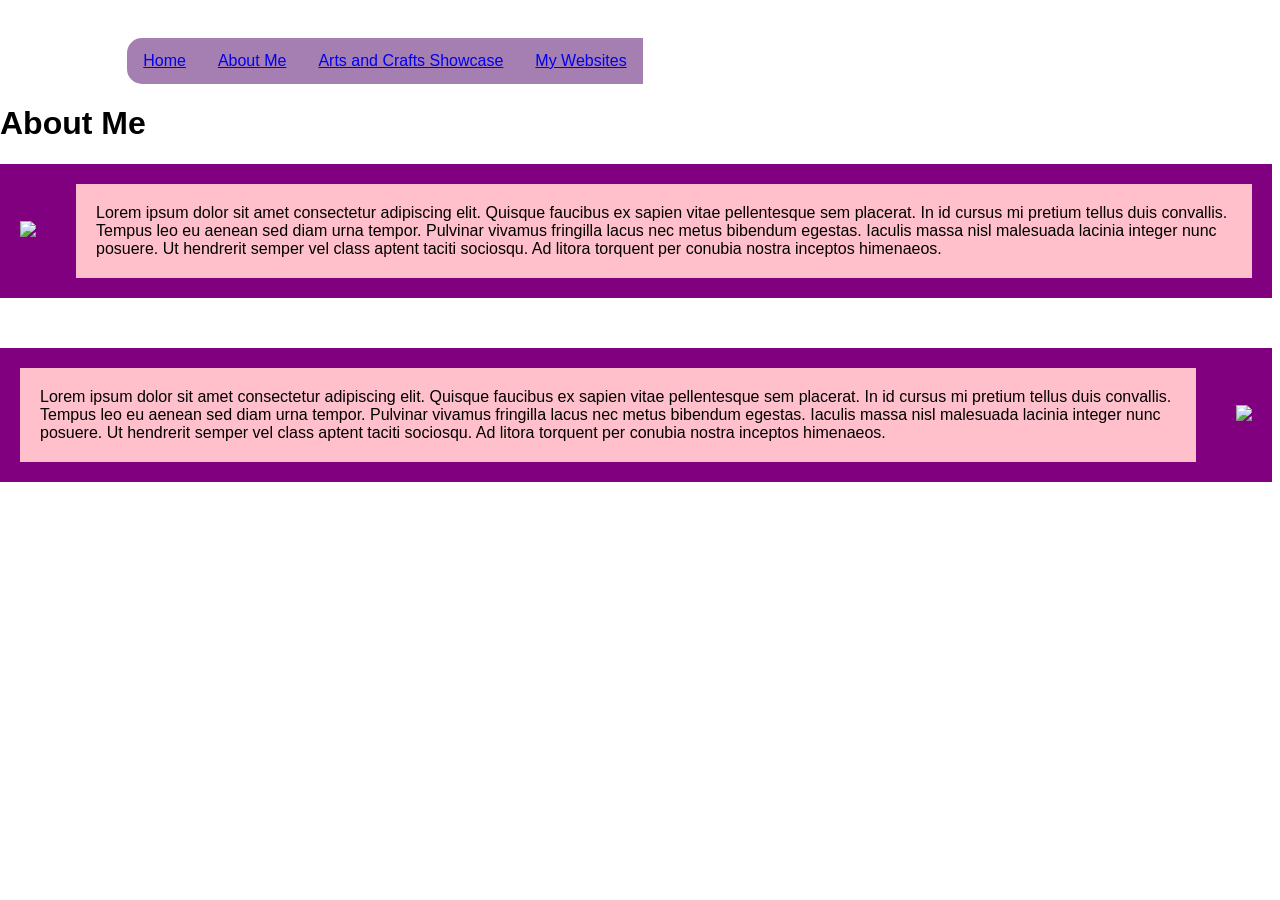
==== aboutme.html @ ec57b125 "IDKDAWIALIUV" ====
<!DOCTYPE html>
<html>
  <head>
    <meta charset="utf-8" />
    <title>Final Project - About Me</title>
    <link href="style.css" rel="stylesheet" type="text/css" />
    <style>
      /* Styling Only Related To THIS Page */
      .parent-flex {
        display: flex;
        background-color: purple;
        align-items: center;
        justify-content: space-around;
        margin-bottom: 50px;
      }

      .parent-flex img {
        width: 150px;
        padding: 20px;
      }
      .child-flex p {
        background-color: pink;
        padding: 20px;
        margin: 20px;
      }
    </style>
  </head>
  <body>
    <!-- ⬆⬆⬆⬆ Nav Bar -->
    <ul>
      <li><a href="index.html">Home</a></li>
      <li><a class="active" href="aboutme.html">About Me</a></li>
      <li><a href="art.html">Arts and Crafts Showcase</a></li>
      <li><a href="resume.html">My Websites</a></li>
    </ul>

    <!-- ⬇⬇⬇⬇⬇⬇ Main Page Content -->
    <h1>About Me</h1>
    <div class="parent-flex">
      <div class="child-flex">
        <img
          src="images/HeartIcons.jpeg"
        />
      </div>
      <div class="child-flex">
        <p>
          Lorem ipsum dolor sit amet consectetur adipiscing elit. Quisque
          faucibus ex sapien vitae pellentesque sem placerat. In id cursus mi
          pretium tellus duis convallis. Tempus leo eu aenean sed diam urna
          tempor. Pulvinar vivamus fringilla lacus nec metus bibendum egestas.
          Iaculis massa nisl malesuada lacinia integer nunc posuere. Ut
          hendrerit semper vel class aptent taciti sociosqu. Ad litora torquent
          per conubia nostra inceptos himenaeos.
        </p>
      </div>
    </div>
    <div class="parent-flex">
      <div class="child-flex">
        <p>
          Lorem ipsum dolor sit amet consectetur adipiscing elit. Quisque
          faucibus ex sapien vitae pellentesque sem placerat. In id cursus mi
          pretium tellus duis convallis. Tempus leo eu aenean sed diam urna
          tempor. Pulvinar vivamus fringilla lacus nec metus bibendum egestas.
          Iaculis massa nisl malesuada lacinia integer nunc posuere. Ut
          hendrerit semper vel class aptent taciti sociosqu. Ad litora torquent
          per conubia nostra inceptos himenaeos.
        </p>
      </div>
      <div class="child-flex">
        <img
          src="images/VibeyTunes.png"
        />
      </div>
    </div>
  </body>
</html>
---- style.css ----
/* Styling Only Related To ALL Pages */

body {
  padding-top: 30px;
  margin-left: 0px;
  font-family: "Comic Sans MS", "Comic Sans", cursive, sans-serif;
}
/* ⬆⬆⬆⬆ Nav Bar Styling 
~~~~~ Taken From: 
https://www.w3schools.com/css/css_navbar_horizontal.asp */
ul {
  list-style-type: none;
  margin: auto;
  padding: 0;
  overflow: hidden;
  top: 0;
  width: 80%;
  z-index: 999;
  border-radius: 15px;
}

li {
  float: left;
}

li a {
  display: block;
  text-align: center;
  padding: 14px 16px;
  background-color: rgba(77, 0, 100, 0.5);
}

li a:hover:not(.active) {
  background-color: rgba(128, 0, 128, 0.75);
}

.active {
  background-color: rgba(0, 128, 0, 0.);
}
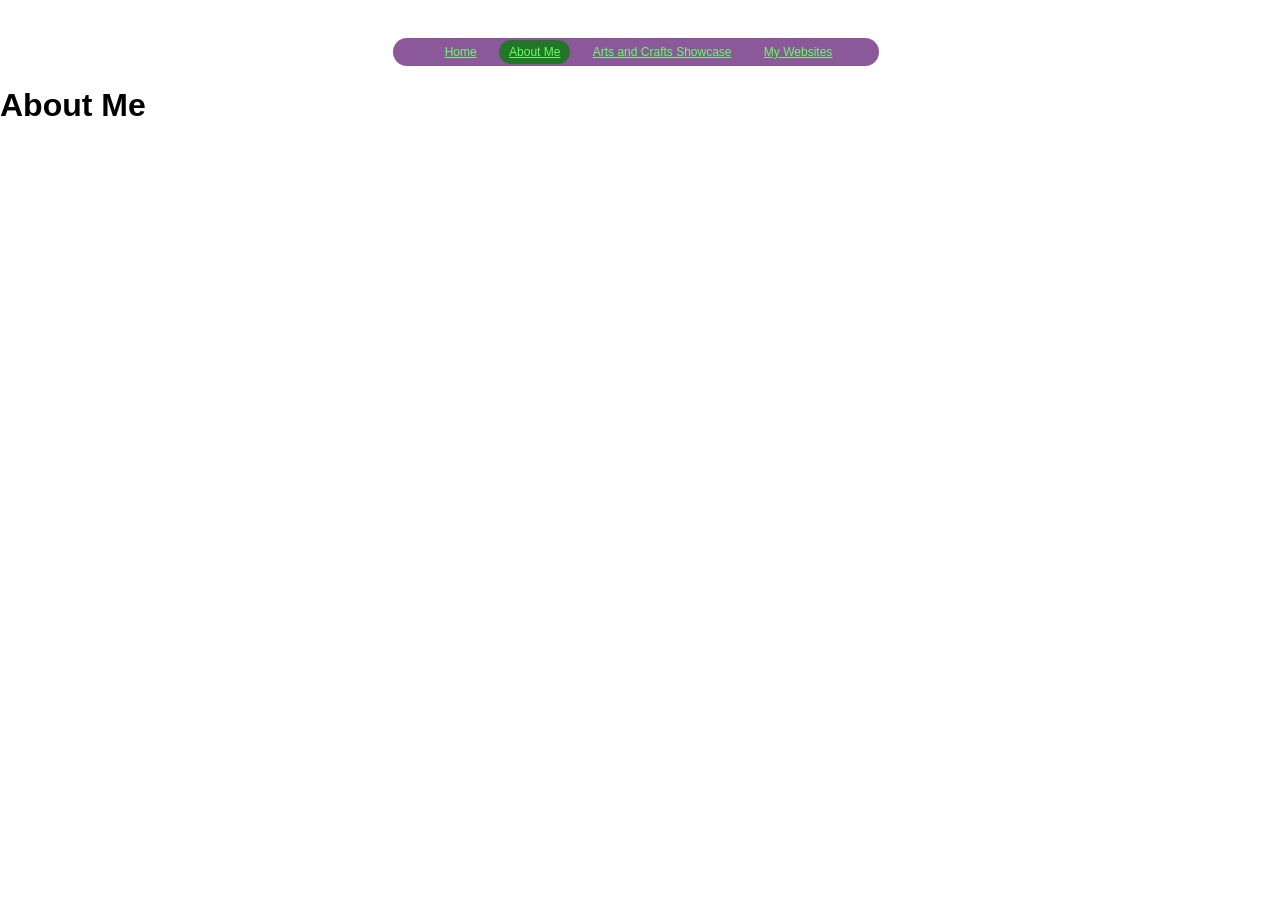
==== commit bc79be35: "azeds mgc" ====
--- a/aboutme.html
+++ b/aboutme.html
@@ -6,23 +6,9 @@
     <link href="style.css" rel="stylesheet" type="text/css" />
     <style>
       /* Styling Only Related To THIS Page */
-      .parent-flex {
-        display: flex;
-        background-color: purple;
-        align-items: center;
-        justify-content: space-around;
-        margin-bottom: 50px;
-      }
 
-      .parent-flex img {
-        width: 150px;
-        padding: 20px;
-      }
-      .child-flex p {
-        background-color: pink;
-        padding: 20px;
-        margin: 20px;
-      }
+      
+
     </style>
   </head>
   <body>
@@ -36,41 +22,6 @@
 
     <!-- ⬇⬇⬇⬇⬇⬇ Main Page Content -->
     <h1>About Me</h1>
-    <div class="parent-flex">
-      <div class="child-flex">
-        <img
-          src="images/HeartIcons.jpeg"
-        />
-      </div>
-      <div class="child-flex">
-        <p>
-          Lorem ipsum dolor sit amet consectetur adipiscing elit. Quisque
-          faucibus ex sapien vitae pellentesque sem placerat. In id cursus mi
-          pretium tellus duis convallis. Tempus leo eu aenean sed diam urna
-          tempor. Pulvinar vivamus fringilla lacus nec metus bibendum egestas.
-          Iaculis massa nisl malesuada lacinia integer nunc posuere. Ut
-          hendrerit semper vel class aptent taciti sociosqu. Ad litora torquent
-          per conubia nostra inceptos himenaeos.
-        </p>
-      </div>
-    </div>
-    <div class="parent-flex">
-      <div class="child-flex">
-        <p>
-          Lorem ipsum dolor sit amet consectetur adipiscing elit. Quisque
-          faucibus ex sapien vitae pellentesque sem placerat. In id cursus mi
-          pretium tellus duis convallis. Tempus leo eu aenean sed diam urna
-          tempor. Pulvinar vivamus fringilla lacus nec metus bibendum egestas.
-          Iaculis massa nisl malesuada lacinia integer nunc posuere. Ut
-          hendrerit semper vel class aptent taciti sociosqu. Ad litora torquent
-          per conubia nostra inceptos himenaeos.
-        </p>
-      </div>
-      <div class="child-flex">
-        <img
-          src="images/VibeyTunes.png"
-        />
-      </div>
-    </div>
+    
   </body>
 </html>
--- a/style.css
+++ b/style.css
@@ -10,24 +10,30 @@
 https://www.w3schools.com/css/css_navbar_horizontal.asp */
 ul {
   list-style-type: none;
-  margin: auto;
-  padding: 0;
   overflow: hidden;
   top: 0;
-  width: 80%;
+  width: fit-content;
   z-index: 999;
   border-radius: 15px;
+  margin: auto;
+  font-size: 12px;
+  background-color: rgba(77, 0, 100, 0.65);
+  padding-right: 30px;
 }
 
-li {
-  float: left;
+li{
+  display: inline-block;
+  padding: 2px;
+  margin-right: 5px;
 }
+
 
 li a {
   display: block;
   text-align: center;
-  padding: 14px 16px;
-  background-color: rgba(77, 0, 100, 0.5);
+  padding: 5px 10px;
+  color: rgb(102, 255, 102);
+  border-radius: 15px;
 }
 
 li a:hover:not(.active) {
@@ -35,6 +41,6 @@
 }
 
 .active {
-  background-color: rgba(0, 128, 0, 0.);
+  background-color: rgba(0, 128, 0, 0.75);
 }
 
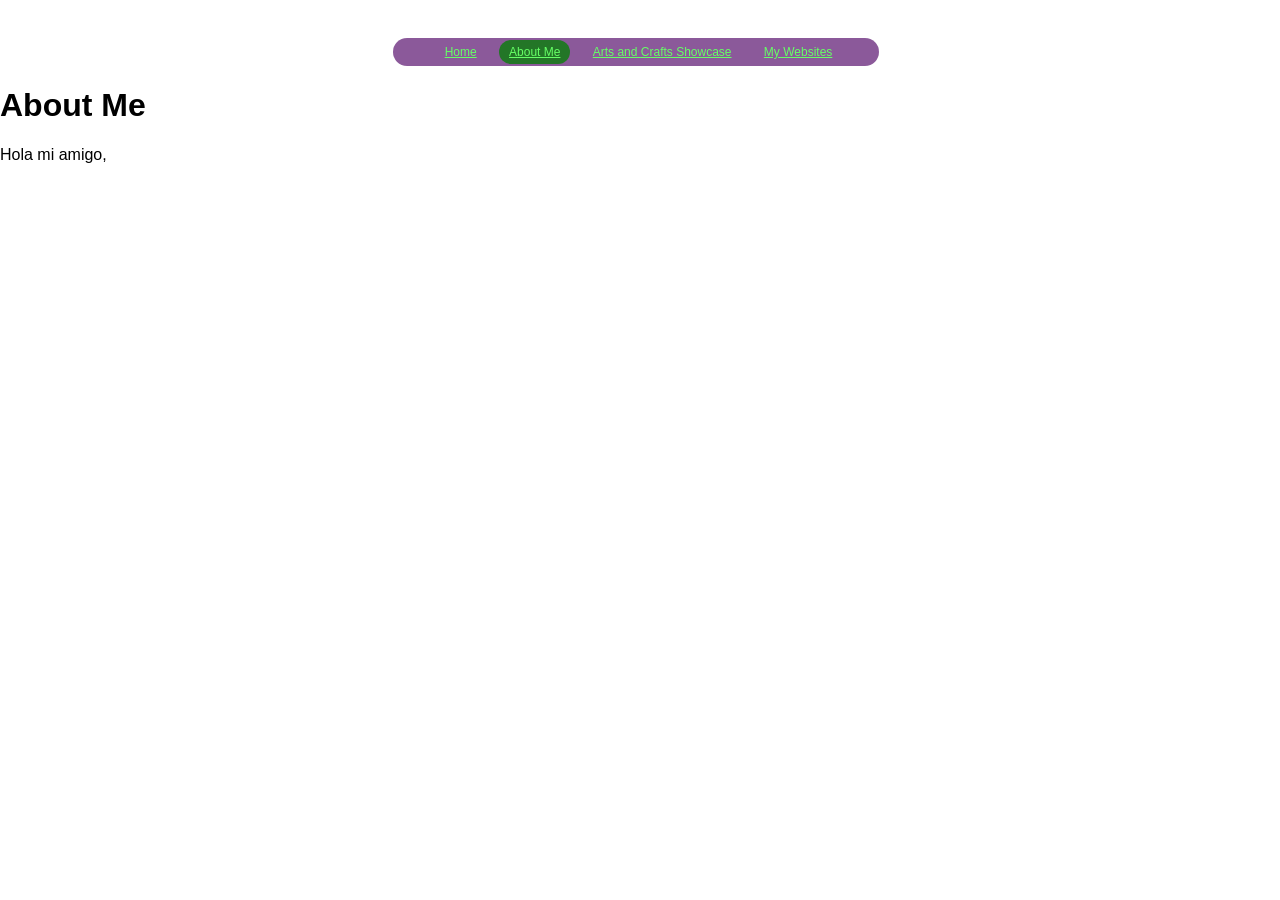
==== commit c439d4e8: "ABGVE:IAUSVEP:I" ====
--- a/aboutme.html
+++ b/aboutme.html
@@ -23,5 +23,7 @@
     <!-- ⬇⬇⬇⬇⬇⬇ Main Page Content -->
     <h1>About Me</h1>
     
+    <p>Hola mi amigo, </p>
+
   </body>
 </html>
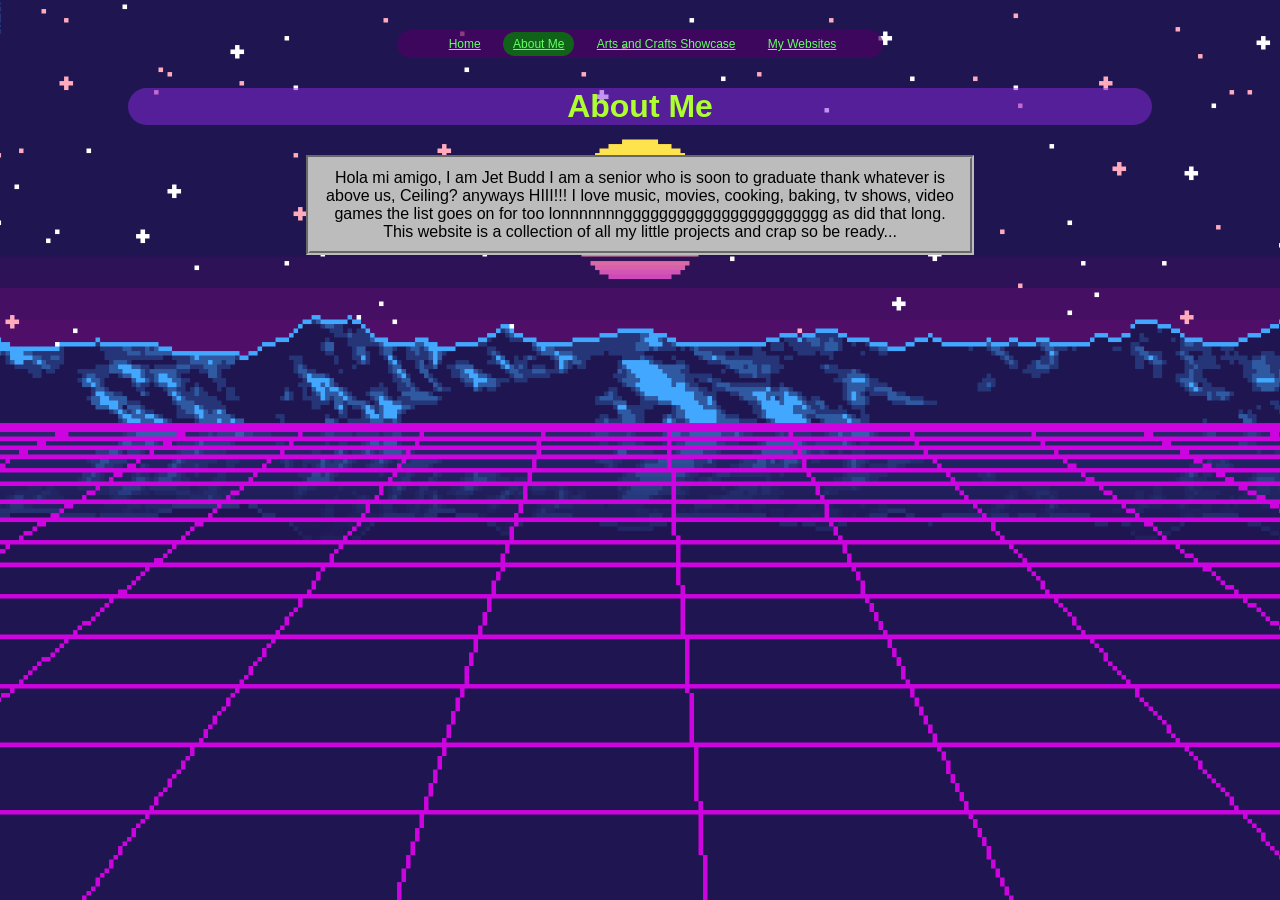
==== commit 8d374060: "I did enough, not alot but enough" ====
--- a/aboutme.html
+++ b/aboutme.html
@@ -7,7 +7,36 @@
     <style>
       /* Styling Only Related To THIS Page */
 
+      body {
+        margin: auto;
+        text-align: center;
+        background-image: url(retro-pixel-landscape-background-0g0dpo6tlg0pbmfp.gif);
+        background-size: cover;
+        background-repeat: no-repeat;
+        background-position: center;
+        background-attachment: fixed;
+      }
+
+      p {
+        margin: auto;
+        width:50%;
+        border-style: groove;
+        border-width: 4px;
+        padding: 10px;
+        background-color: rgb(188, 188, 188);
+        border-color: rgb(188, 188, 188);
+      }
       
+      h1{
+        background-color: rgba(137, 43, 226, 0.5);
+        width: 80%;
+        text-align: center;
+        margin: auto;
+        margin-bottom: 30px;
+        color: greenyellow;
+        margin-top: 30px;
+        border-radius: 150px;
+      }
 
     </style>
   </head>
@@ -21,9 +50,13 @@
     </ul>
 
     <!-- ⬇⬇⬇⬇⬇⬇ Main Page Content -->
-    <h1>About Me</h1>
+    <h1>About       Me</h1>
     
-    <p>Hola mi amigo, </p>
+    <p>Hola mi amigo, I am Jet Budd I am a senior who is soon to graduate
+      thank whatever is above us, Ceiling? anyways HIII!!! I love
+      music, movies, cooking, baking, tv shows, video games the list goes on for too lonnnnnnnggggggggggggggggggggggg
+      as did that long. This website is a collection of all my little projects and crap so be ready...
+    </p>
 
   </body>
 </html>
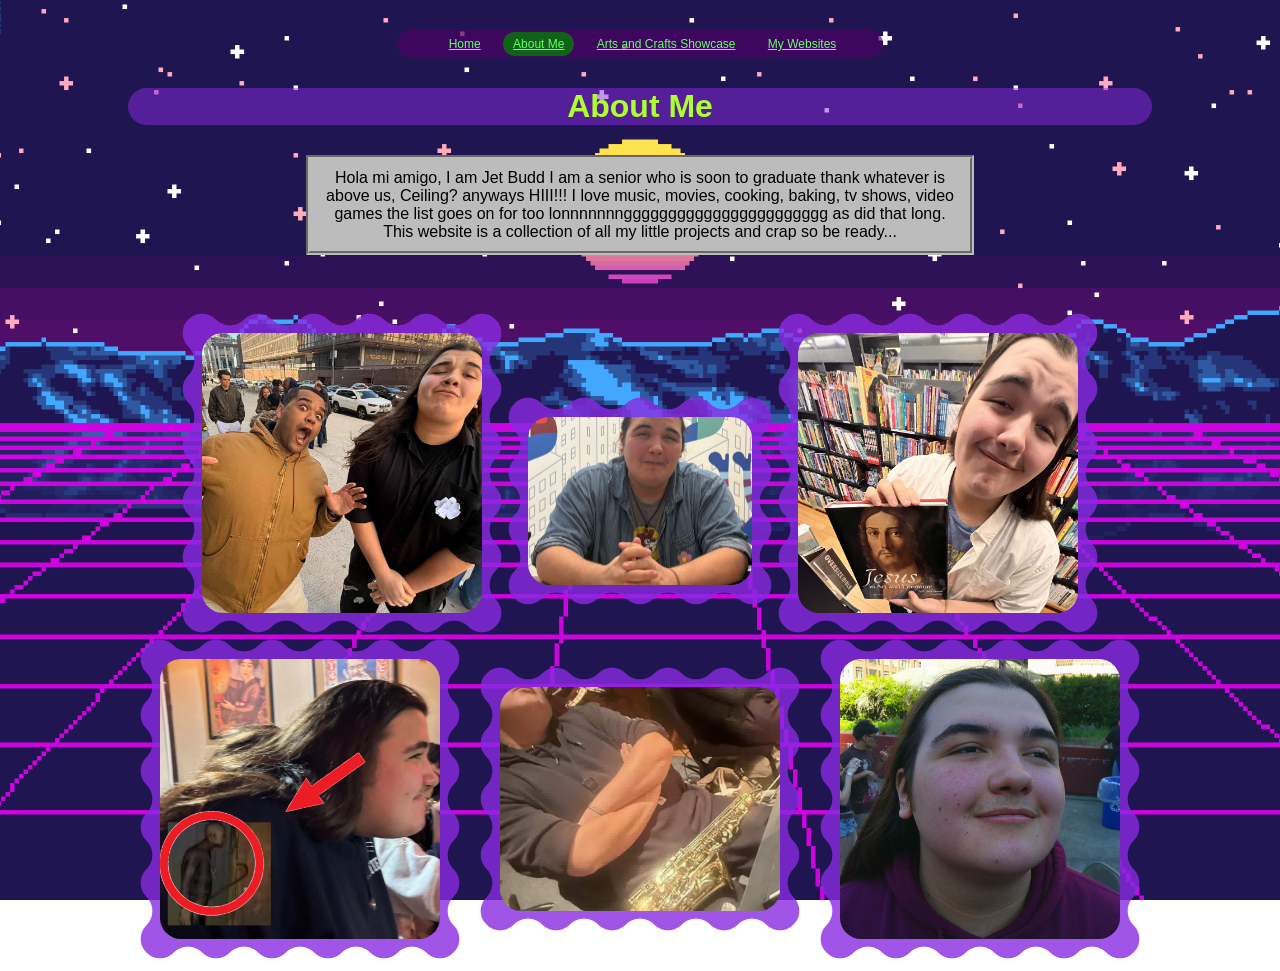
==== commit 2c970a7d: "This... was fun. Its been a good ride, See you on the flip side Ms Hall" ====
--- a/aboutme.html
+++ b/aboutme.html
@@ -2,7 +2,7 @@
 <html>
   <head>
     <meta charset="utf-8" />
-    <title>Final Project - About Me</title>
+    <title>Jet Budd About ME!</title>
     <link href="style.css" rel="stylesheet" type="text/css" />
     <style>
       /* Styling Only Related To THIS Page */
@@ -38,6 +38,46 @@
         border-radius: 150px;
       }
 
+      img {
+  --s: 14px;  /* control the size of the wave */
+  
+  width: calc(4*5*var(--s));
+  aspect-ratio: 1;
+  object-fit: cover;
+  padding: var(--s);
+  border: var(--s) solid #0000;
+  background: rgba(137, 43, 226, 0.8);
+  border-radius: calc(3.5*var(--s)); 
+  mask: 
+    radial-gradient(calc(sqrt(2)*var(--s)),#000 calc(100% - 1px),#0000),
+    conic-gradient(#000 0 0) content-box,
+    radial-gradient(calc(sqrt(2)*var(--s)),#0000 100%,#000 calc(100% + 1px)) 
+     var(--s) var(--s) padding-box;
+  mask-size: calc(var(--s)*4) calc(var(--s)*4);
+}
+img:nth-of-type(1) {
+  translate: var(--s) var(--s);
+}
+img:nth-of-type(2) {
+  translate: 0 calc(-1*var(--s));
+  width: calc(4*4*var(--s));
+  height: calc(3*4*var(--s));
+}
+img:nth-of-type(3) {
+  translate: calc(-1*var(--s)) var(--s);
+}
+img:nth-of-type(4) {
+  translate: calc(4*var(--s))1;
+}
+img:nth-of-type(5) {
+  translate: 0 calc(-2*var(--s));
+  margin: auto;
+  height: calc(4*4*var(--s));
+}
+img:nth-of-type(6) {
+  translate: calc(-6*var(--s)) 5;
+}
+
     </style>
   </head>
   <body>
@@ -50,13 +90,20 @@
     </ul>
 
     <!-- ⬇⬇⬇⬇⬇⬇ Main Page Content -->
-    <h1>About       Me</h1>
+    <h1>About Me</h1>
     
     <p>Hola mi amigo, I am Jet Budd I am a senior who is soon to graduate
       thank whatever is above us, Ceiling? anyways HIII!!! I love
       music, movies, cooking, baking, tv shows, video games the list goes on for too lonnnnnnnggggggggggggggggggggggg
       as did that long. This website is a collection of all my little projects and crap so be ready...
     </p>
+<br><br>
+    <img src="Based ahh (1).jpg">
+    <img src="Cooked (1).jpg">
+    <img src="Jebus (1).jpg">
+    <img src="Untitled285_20260227222637.png">
+    <img src="Opera Sleep (1).jpg">
+    <img src="Picnic (1).jpg">
 
   </body>
 </html>
